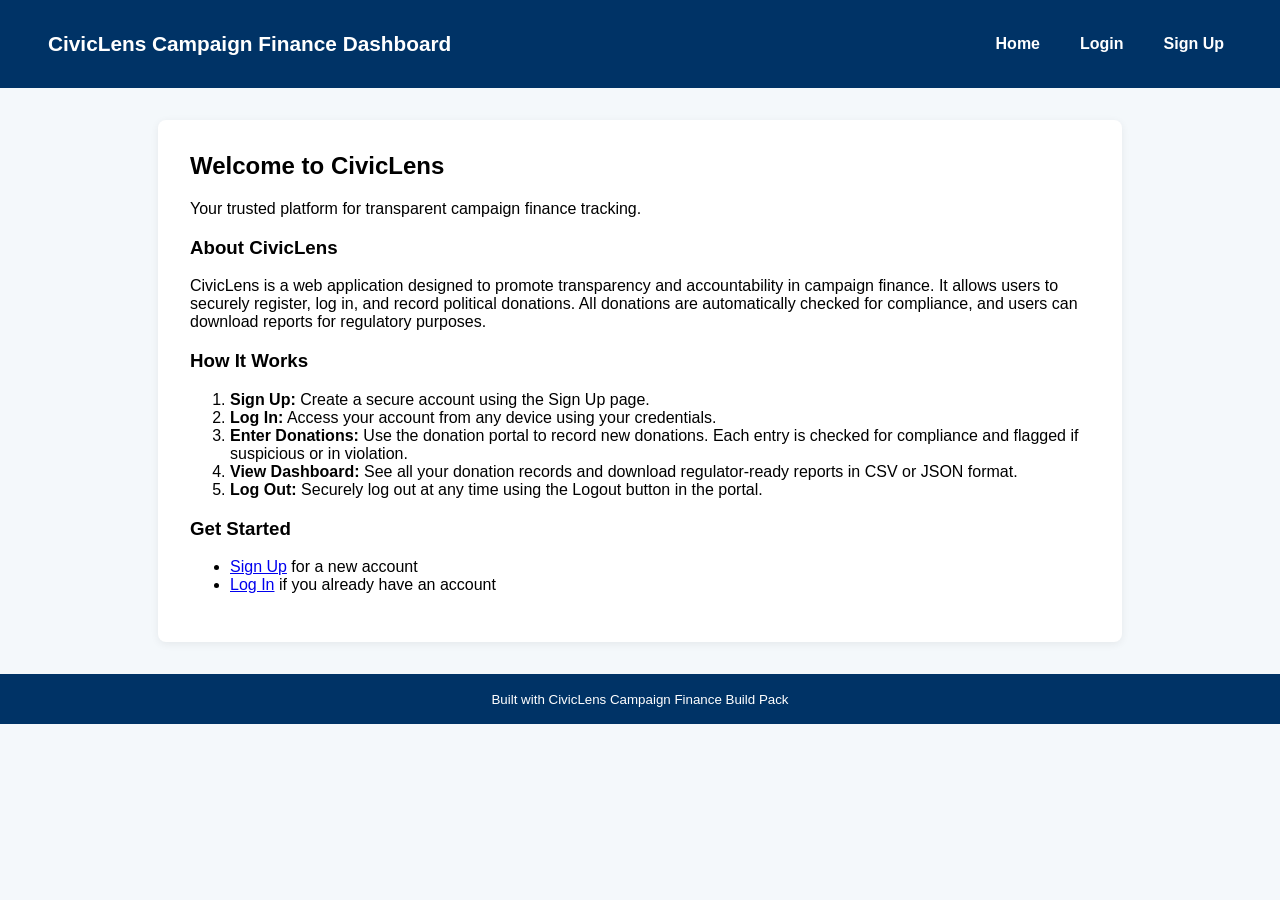
==== frontend/index.html @ c9d0ab59 "Frontend" ====
<!DOCTYPE html>
<html lang="en">
<head>
  <meta charset="UTF-8">
  <title>CivicLens Donation Dashboard</title>
  <link rel="stylesheet" href="style.css">
</head>
<body>
  <header>
    <div class="navbar">
      <div class="navbar-title">CivicLens Campaign Finance Dashboard</div>
      <nav class="navbar-links">
        <a href="index.html">Home</a>
        <a href="login.html">Login</a>
        <a href="signup.html">Sign Up</a>
      </nav>
    </div>
  </header>
  <main>
    <section id="home-section">
      <h2>Welcome to CivicLens</h2>
      <p>Your trusted platform for transparent campaign finance tracking.</p>
      <h3>About CivicLens</h3>
      <p>
        CivicLens is a web application designed to promote transparency and accountability in campaign finance. It allows users to securely register, log in, and record political donations. All donations are automatically checked for compliance, and users can download reports for regulatory purposes.
      </p>
      <h3>How It Works</h3>
      <ol>
        <li><strong>Sign Up:</strong> Create a secure account using the Sign Up page.</li>
        <li><strong>Log In:</strong> Access your account from any device using your credentials.</li>
        <li><strong>Enter Donations:</strong> Use the donation portal to record new donations. Each entry is checked for compliance and flagged if suspicious or in violation.</li>
        <li><strong>View Dashboard:</strong> See all your donation records and download regulator-ready reports in CSV or JSON format.</li>
        <li><strong>Log Out:</strong> Securely log out at any time using the Logout button in the portal.</li>
      </ol>
      <h3>Get Started</h3>
      <ul>
        <li><a href="signup.html">Sign Up</a> for a new account</li>
        <li><a href="login.html">Log In</a> if you already have an account</li>
      </ul>
    </section>
  </main>
  <footer>
    <small>Built with CivicLens Campaign Finance Build Pack</small>
  </footer>
</body>
</html>
---- frontend/style.css ----
.navbar {
  display: flex;
  align-items: center;
  justify-content: space-between;
  padding: 1em 2em;
  background: #003366;
}
.navbar-title {
  font-size: 1.3em;
  font-weight: bold;
}
.navbar-links {
  display: flex;
  gap: 1.5em;
}
.navbar-links a {
  color: #fff;
  text-decoration: none;
  font-weight: bold;
  font-size: 1em;
  transition: color 0.2s;
}
.navbar-links a:hover {
  color: #ffd700;
  text-decoration: underline;
}

body {
  font-family: 'Segoe UI', Arial, sans-serif;
  background: #f4f8fb;
  margin: 0;
  padding: 0;
}
header, footer {
  background: #003366;
  color: #fff;
  padding: 1em;
  text-align: center;
}
main {
  max-width: 900px;
  margin: 2em auto;
  background: #fff;
  padding: 2em;
  border-radius: 8px;
  box-shadow: 0 2px 8px #0001;
}
h1, h2 {
  margin-top: 0;
}
form {
  display: flex;
  gap: 1em;
  flex-wrap: wrap;
  margin-bottom: 1em;
}
form input, form button {
  padding: 0.5em;
  font-size: 1em;
}
form button {
  background: #003366;
  color: #fff;
  border: none;
  border-radius: 4px;
  cursor: pointer;
}
form button:hover {
  background: #0055a5;
}
#alerts-panel {
  background: #fff3cd;
  border: 1px solid #ffeeba;
  padding: 1em;
  margin-bottom: 1em;
  border-radius: 4px;
}
#alerts-list {
  list-style: none;
  padding: 0;
  margin: 0;
}
.status-Compliant { color: green; font-weight: bold; }
.status-Suspicious { color: orange; font-weight: bold; }
.status-Violation { color: red; font-weight: bold; }
table {
  width: 100%;
  border-collapse: collapse;
  margin-top: 1em;
  background: #f9f9f9;
}
th, td {
  border: 1px solid #ddd;
  padding: 0.5em;
  text-align: left;
}
th {
  background: #e9ecef;
}
#report-section {
  margin-top: 2em;
}
#report-section button {
  margin-right: 1em;
}
nav a {
  color: #003366;
  text-decoration: none;
  font-weight: bold;
  margin: 0 0.5em;
}
nav a:hover {
  text-decoration: underline;
}
#welcome-section h3 {
  margin-top: 0;
}
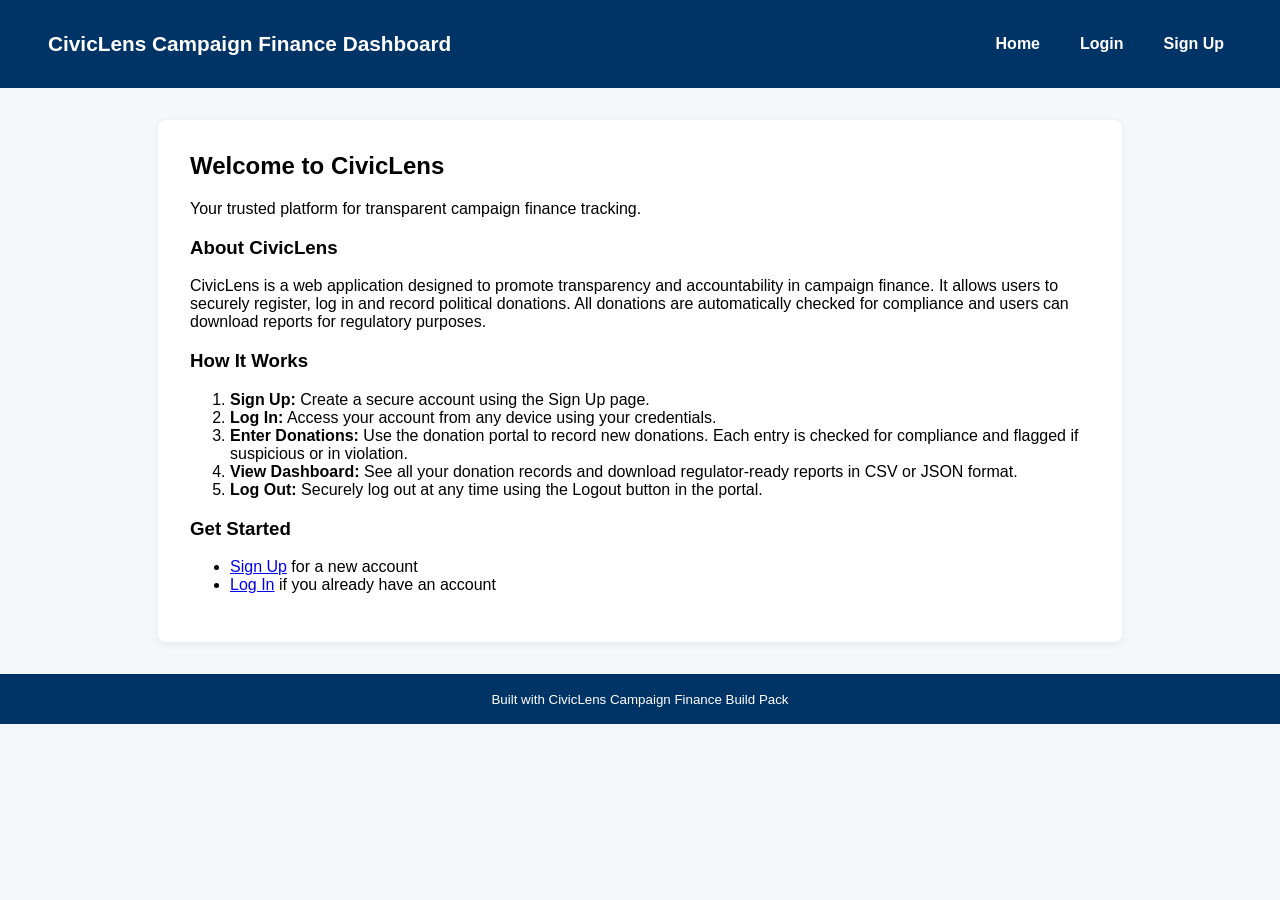
==== commit 2b79a72a: "Log in edit" ====
--- a/frontend/index.html
+++ b/frontend/index.html
@@ -22,7 +22,7 @@
       <p>Your trusted platform for transparent campaign finance tracking.</p>
       <h3>About CivicLens</h3>
       <p>
-        CivicLens is a web application designed to promote transparency and accountability in campaign finance. It allows users to securely register, log in, and record political donations. All donations are automatically checked for compliance, and users can download reports for regulatory purposes.
+        CivicLens is a web application designed to promote transparency and accountability in campaign finance. It allows users to securely register, log in and record political donations. All donations are automatically checked for compliance and users can download reports for regulatory purposes.
       </p>
       <h3>How It Works</h3>
       <ol>
--- a/frontend/style.css
+++ b/frontend/style.css
@@ -1,3 +1,53 @@
+/* Signup form neatness */
+.form-container {
+  max-width: 400px;
+  margin: 2em auto;
+  background: #f8fafd;
+  padding: 2em 2em 1em 2em;
+  border-radius: 8px;
+  box-shadow: 0 2px 8px #0001;
+}
+.form-container fieldset {
+  border: none;
+  padding: 0;
+  margin: 0;
+}
+.form-container legend {
+  font-size: 1.3em;
+  font-weight: bold;
+  margin-bottom: 1em;
+  color: #003366;
+}
+.form-group {
+  display: flex;
+  flex-direction: column;
+  margin-bottom: 1.2em;
+}
+.form-group label {
+  margin-bottom: 0.3em;
+  font-weight: 500;
+}
+.form-group input {
+  padding: 0.5em;
+  font-size: 1em;
+  border: 1px solid #ccc;
+  border-radius: 4px;
+}
+.form-container button[type="submit"] {
+  width: 100%;
+  padding: 0.7em;
+  background: #003366;
+  color: #fff;
+  border: none;
+  border-radius: 4px;
+  font-size: 1em;
+  font-weight: bold;
+  cursor: pointer;
+  margin-top: 0.5em;
+}
+.form-container button[type="submit"]:hover {
+  background: #0055a5;
+}
 .navbar {
   display: flex;
   align-items: center;
